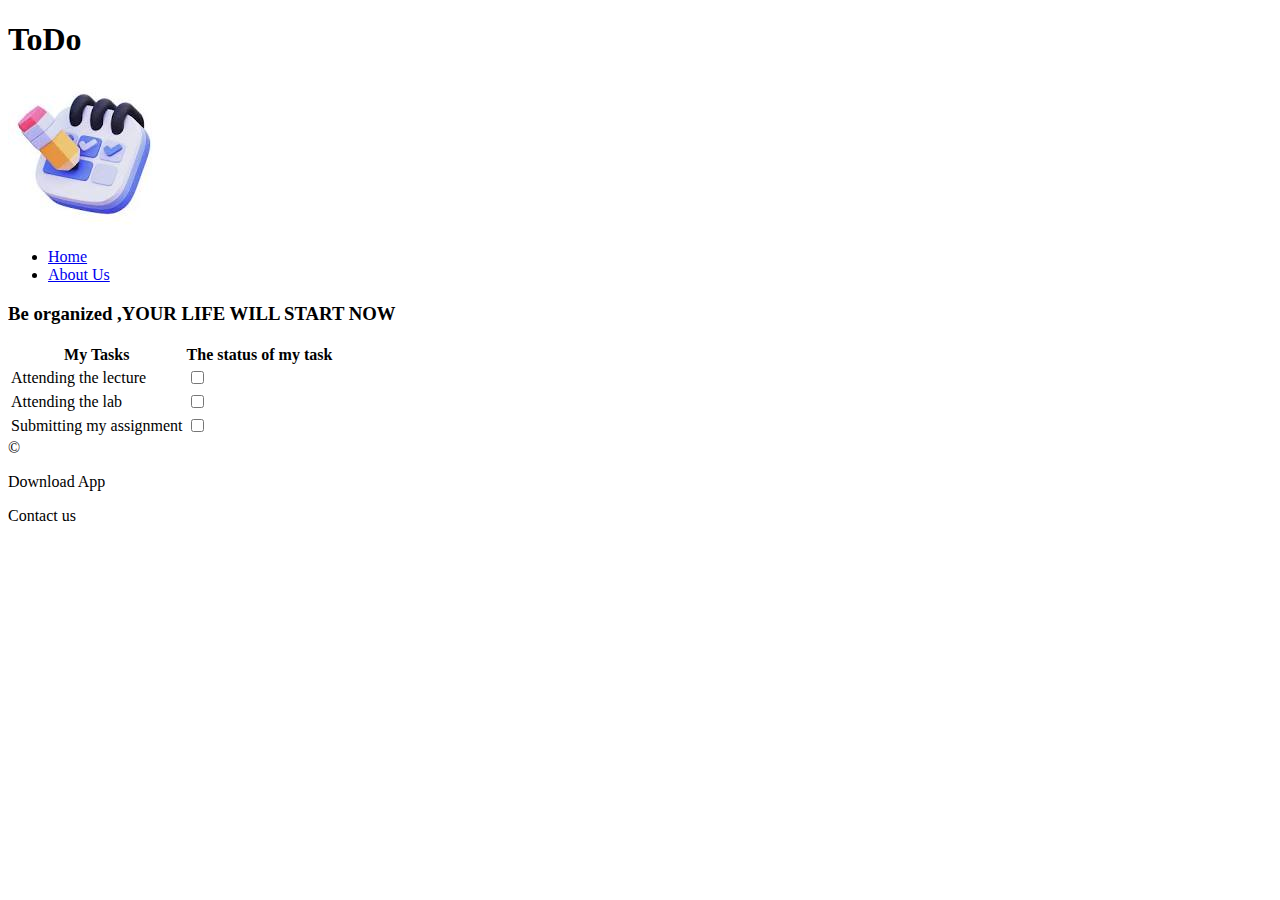
==== index.html @ 1ee51b8f "the work is done" ====
<!DOCTYPE html>
<html lang="en">

<head>
    <meta charset="UTF-8">
    <meta name="viewport" content="width=device-width, initial-scale=1.0">
    <title>ToDo</title>
</head>

<body>
    <header>
        <h1>ToDo</h1>
        <img src="./todo.jpg" alt="">
        <ul>
            <li><a href="./index.html">Home</a></li>
            <li><a href="./AboutPage.html">About Us</a></li>
        </ul>
        <h3> Be organized ,YOUR LIFE WILL START NOW </h3>
    </header>
    <main>
        <table>
            <tr>
                <th>My Tasks</th>
                <th>The status of my task</th> 
            </tr>
            <tr>
                <td>Attending the lecture</td>    <td><input type="checkbox"></td>
            </tr>
            <tr>
                <td>Attending the lab</td>        <td><input type="checkbox"></td>
            </tr>
            <tr>
                <td>Submitting my assignment</td>   <td><input type="checkbox"></td>
            </tr>

        </table>
    </main>
    <footer>
        &copy;<p>Download App</p> <p>Contact us</p>
    </footer>
</body>

</html>
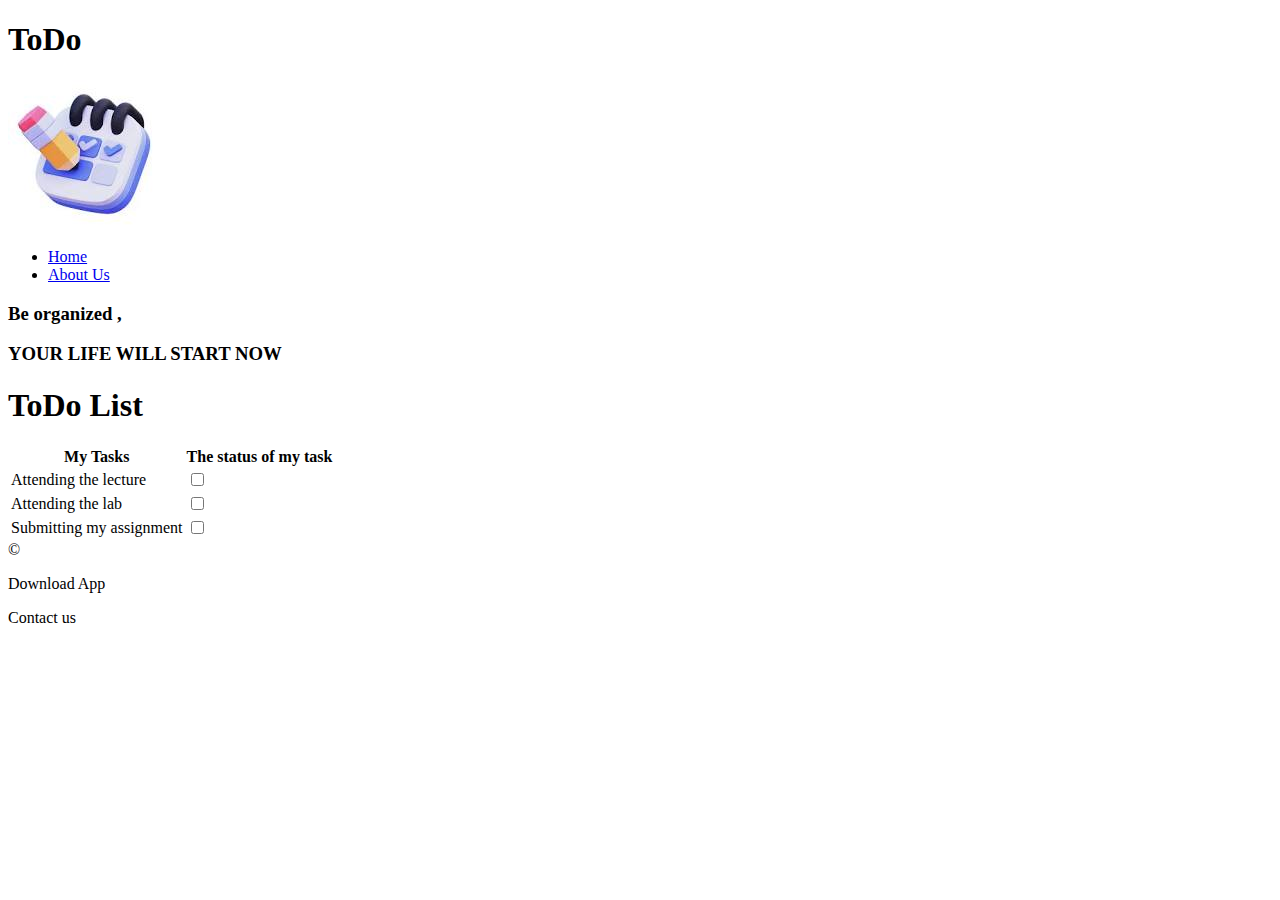
==== commit c219fb24: "todo branch is updated" ====
--- a/index.html
+++ b/index.html
@@ -10,14 +10,18 @@
 <body>
     <header>
         <h1>ToDo</h1>
-        <img src="./todo.jpg" alt="">
+        <img src="./images/todo.jpg" alt="">
+        <nav>
         <ul>
             <li><a href="./index.html">Home</a></li>
             <li><a href="./AboutPage.html">About Us</a></li>
         </ul>
-        <h3> Be organized ,YOUR LIFE WILL START NOW </h3>
+    </nav>
+        <h3> Be organized ,</h3>
+        <h3>YOUR LIFE WILL START NOW </h3>
     </header>
     <main>
+        <h1> ToDo List</h1>
         <table>
             <tr>
                 <th>My Tasks</th>
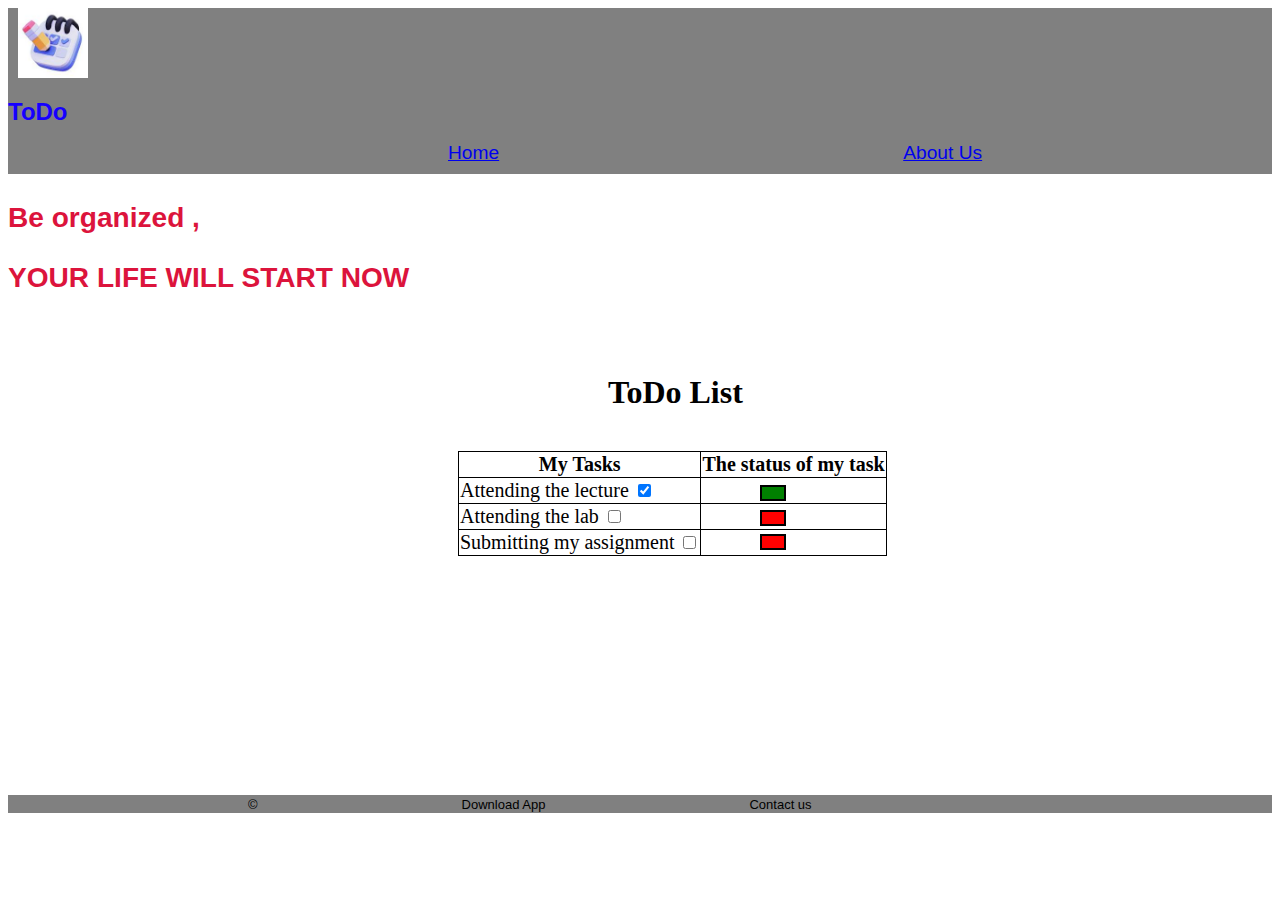
==== commit d9fafaa3: "finished" ====
--- a/index.html
+++ b/index.html
@@ -5,42 +5,54 @@
     <meta charset="UTF-8">
     <meta name="viewport" content="width=device-width, initial-scale=1.0">
     <title>ToDo</title>
+    <link rel="stylesheet" href="./CSS/Style.css">
 </head>
 
 <body>
     <header>
-        <h1>ToDo</h1>
-        <img src="./images/todo.jpg" alt="">
-        <nav>
-        <ul>
-            <li><a href="./index.html">Home</a></li>
-            <li><a href="./AboutPage.html">About Us</a></li>
-        </ul>
-    </nav>
-        <h3> Be organized ,</h3>
-        <h3>YOUR LIFE WILL START NOW </h3>
+        <div class="n1">
+            <img class="logo2" src="./images/todo.jpg" alt="">
+            <h1 class="logo1">ToDo</h1>
+
+            <nav>
+                <ul>
+                    <li><a href="./index.html">Home</a></li>
+                    <li><a href="./AboutPage.html">About Us</a></li>
+                </ul>
+            </nav>
+        </div>
+        <div class="h3">
+            <h3> Be organized ,</h3>
+            <h3>YOUR LIFE WILL START NOW </h3>
+        </div>
     </header>
-    <main>
-        <h1> ToDo List</h1>
-        <table>
+    <main class="main">
+        <h1 class="h1"> ToDo List</h1>
+        <table class="t1">
             <tr>
                 <th>My Tasks</th>
-                <th>The status of my task</th> 
+                <th>The status of my task</th>
             </tr>
             <tr>
-                <td>Attending the lecture</td>    <td><input type="checkbox"></td>
+                <td>Attending the lecture <input type="checkbox" checked></td>
+                <td class="rec1"></td>
             </tr>
             <tr>
-                <td>Attending the lab</td>        <td><input type="checkbox"></td>
-            </tr>
+                <td>Attending the lab <input type="checkbox"></td>
+                <td class="rec2"></td>
             <tr>
-                <td>Submitting my assignment</td>   <td><input type="checkbox"></td>
+                <td>Submitting my assignment <input type="checkbox"></td>
+                <td class="rec3"></td>
             </tr>
 
         </table>
     </main>
-    <footer>
-        &copy;<p>Download App</p> <p>Contact us</p>
+    <footer class="footer">
+        <ul>
+      <li>  &copy;  </li>
+      <li> Download App</li>
+      <li> Contact us</li>
+        </ul>
     </footer>
 </body>
 
--- a/CSS/Style.css
+++ b/CSS/Style.css
@@ -0,0 +1,92 @@
+.logo1 {
+    font-family: Arial, Helvetica, sans-serif;
+    font-size: x-large;
+    color: rgb(21, 0, 255);
+}
+
+.logo2 {
+    width: 70px;
+    height: 70px;
+    margin-top: 0px;
+    margin-left: 10px;
+}
+
+.n1 li {
+    display: inline-block;
+    margin-left: 400px;
+    margin-top: 0px;
+    margin-bottom: 10px;
+    font-family: Impact, Haettenschweiler, 'Arial Narrow Bold', sans-serif;
+    font-size: larger;
+    color: black;
+}
+
+.n1 {
+    background-color: gray;
+}
+.main{ min-height:45vh;
+
+}
+.h3 {
+    font-size: x-large;
+    font-family: Verdana, Geneva, Tahoma, sans-serif;
+    color: crimson;
+}
+
+.h1 {
+    margin-left: 600px;
+    margin-top: 80px;
+}
+
+.t1,
+tr,
+td,
+th {
+    margin-top: 40px;
+    margin-left: 450px;
+    border: 1px solid;
+    border-collapse: collapse;
+    font-size: 20px;
+}
+.t1{    position: relative;}
+
+.rec1{
+    position: absolute;
+    border: 2px solid black;
+    height: 10px;
+    width: 20px;
+    background-color: green;
+    right: 100px;
+    bottom: 55px;
+}
+.rec2{
+    position: absolute;
+    border: 2px solid black;
+    height: 10px;
+    width: 20px;
+    background-color:red;
+    right: 100px;
+    bottom: 30px;
+}
+.rec3{
+    position: absolute;
+    border: 2px solid black;
+    height: 10px;
+    width: 20px;
+    background-color:red;
+    right: 100px;
+    bottom: 6px;
+}
+
+.footer li{
+    display: inline-block;
+    margin-left: 200px;
+    font-family: Impact, Haettenschweiler, 'Arial Narrow Bold', sans-serif;
+    font-size: small;
+    text-align: center;
+ position: sticky;
+  left:100px ;
+  bottom:10px ;
+}
+
+.footer{background-color: grey;}
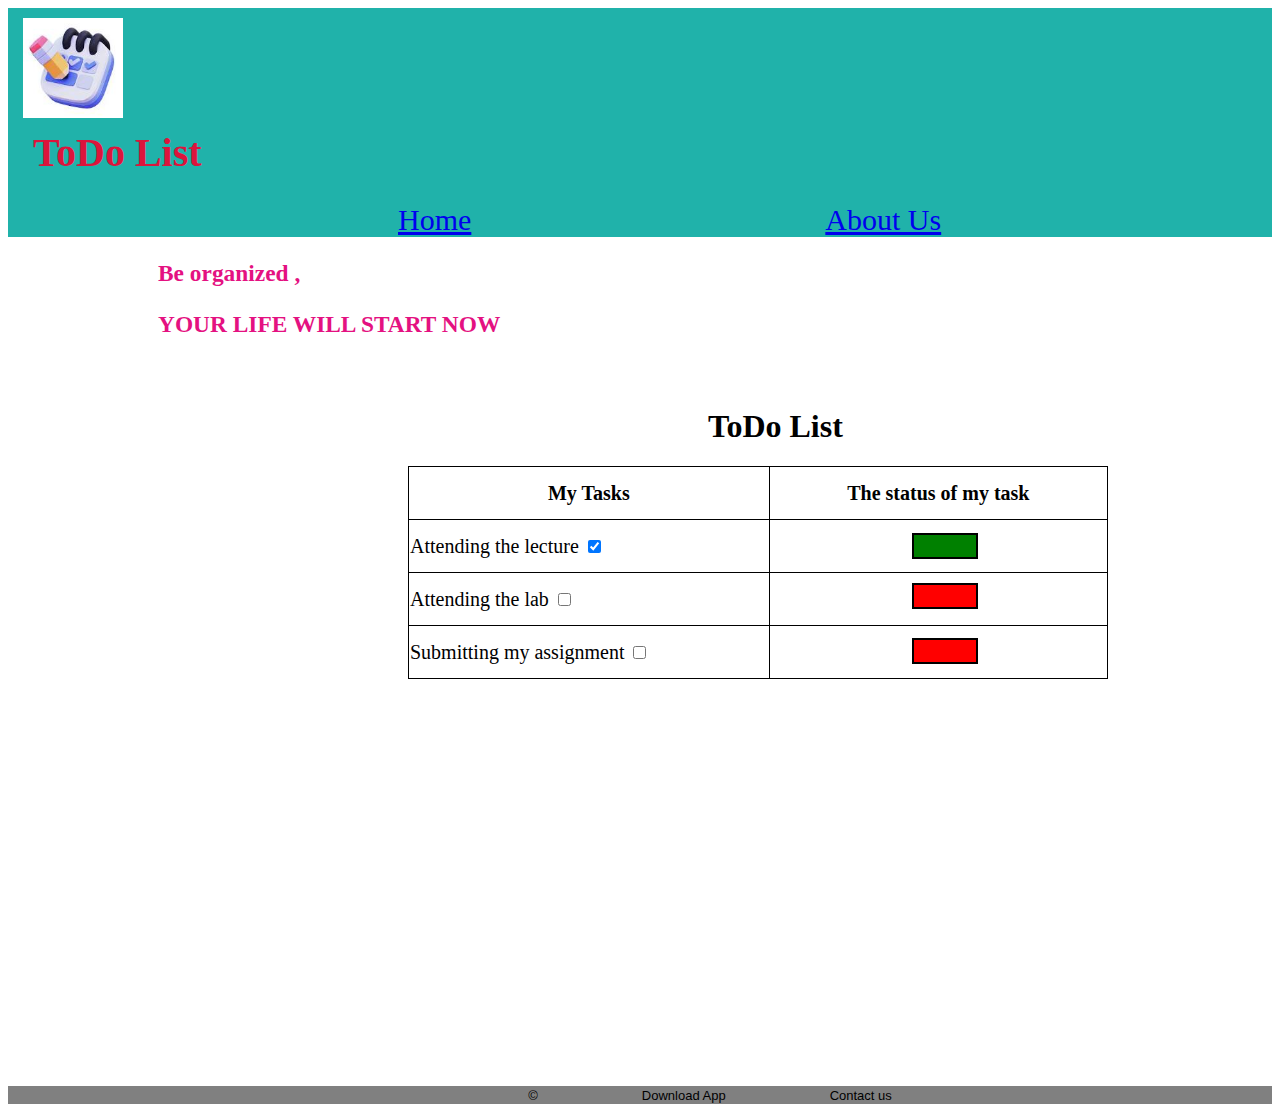
==== commit 1262eadb: "some designs was added" ====
--- a/index.html
+++ b/index.html
@@ -12,7 +12,7 @@
     <header>
         <div class="n1">
             <img class="logo2" src="./images/todo.jpg" alt="">
-            <h1 class="logo1">ToDo</h1>
+            <h1 class="logo1">ToDo List</h1>
 
             <nav>
                 <ul>
@@ -21,12 +21,12 @@
                 </ul>
             </nav>
         </div>
+    </header>
+    <main class="main">
         <div class="h3">
             <h3> Be organized ,</h3>
             <h3>YOUR LIFE WILL START NOW </h3>
         </div>
-    </header>
-    <main class="main">
         <h1 class="h1"> ToDo List</h1>
         <table class="t1">
             <tr>
--- a/CSS/Style.css
+++ b/CSS/Style.css
@@ -1,92 +1,93 @@
 .logo1 {
-    font-family: Arial, Helvetica, sans-serif;
-    font-size: x-large;
-    color: rgb(21, 0, 255);
+    font-family:Brush Script MT, Brush Script Std, cursive;
+    font-size:40px;
+    color:crimson;
+    margin-top:7px ;
+    margin-left:25px ;
 }
 
 .logo2 {
-    width: 70px;
-    height: 70px;
-    margin-top: 0px;
-    margin-left: 10px;
+    width: 100px;
+    height: 100px;
+    margin-top:10px;
+    margin-left: 15px;
 }
 
-.n1 li {
-    display: inline-block;
-    margin-left: 400px;
-    margin-top: 0px;
-    margin-bottom: 10px;
-    font-family: Impact, Haettenschweiler, 'Arial Narrow Bold', sans-serif;
-    font-size: larger;
-    color: black;
+.n1 li { position:static;
+    display:inline-block;
+    margin-left: 350px;
+    font-family: cursive;
+    font-size:30px;
+    color:black;
 }
-
 .n1 {
-    background-color: gray;
+    background-color:lightseagreen;
 }
-.main{ min-height:45vh;
+.main{ min-height:90vh;
 
 }
 .h3 {
-    font-size: x-large;
-    font-family: Verdana, Geneva, Tahoma, sans-serif;
-    color: crimson;
+    font-size:20px;
+    font-family:cursive;
+    color:rgb(228, 17, 129);
+    margin-left:150px ;
 }
 
 .h1 {
-    margin-left: 600px;
-    margin-top: 80px;
+    margin-left: 700px;
+    margin-top: 70px;
 }
 
 .t1,
 tr,
 td,
 th {
-    margin-top: 40px;
-    margin-left: 450px;
+    margin-left: 400px;
     border: 1px solid;
     border-collapse: collapse;
     font-size: 20px;
+    height: 50px;
+     width:700px ;
+     font-family: cursive;
 }
 .t1{    position: relative;}
 
 .rec1{
     position: absolute;
     border: 2px solid black;
-    height: 10px;
-    width: 20px;
+    height: 20px;
+    width: 60px;
     background-color: green;
-    right: 100px;
-    bottom: 55px;
+    right: 130px;
+    bottom:120px;
 }
 .rec2{
     position: absolute;
     border: 2px solid black;
-    height: 10px;
-    width: 20px;
+    height: 20px;
+    width: 60px;
     background-color:red;
-    right: 100px;
-    bottom: 30px;
+    right: 130px;
+    bottom: 70px;
 }
 .rec3{
     position: absolute;
     border: 2px solid black;
-    height: 10px;
-    width: 20px;
+    height: 20px;
+    width: 60px;
     background-color:red;
-    right: 100px;
-    bottom: 6px;
+    right: 130px;
+    bottom: 15px;
 }
 
 .footer li{
     display: inline-block;
-    margin-left: 200px;
+    margin-left: 100px;
     font-family: Impact, Haettenschweiler, 'Arial Narrow Bold', sans-serif;
     font-size: small;
-    text-align: center;
- position: sticky;
+ position: static;
   left:100px ;
-  bottom:10px ;
+  
 }
 
-.footer{background-color: grey;}
+.footer{background-color: grey;text-align: center;}
